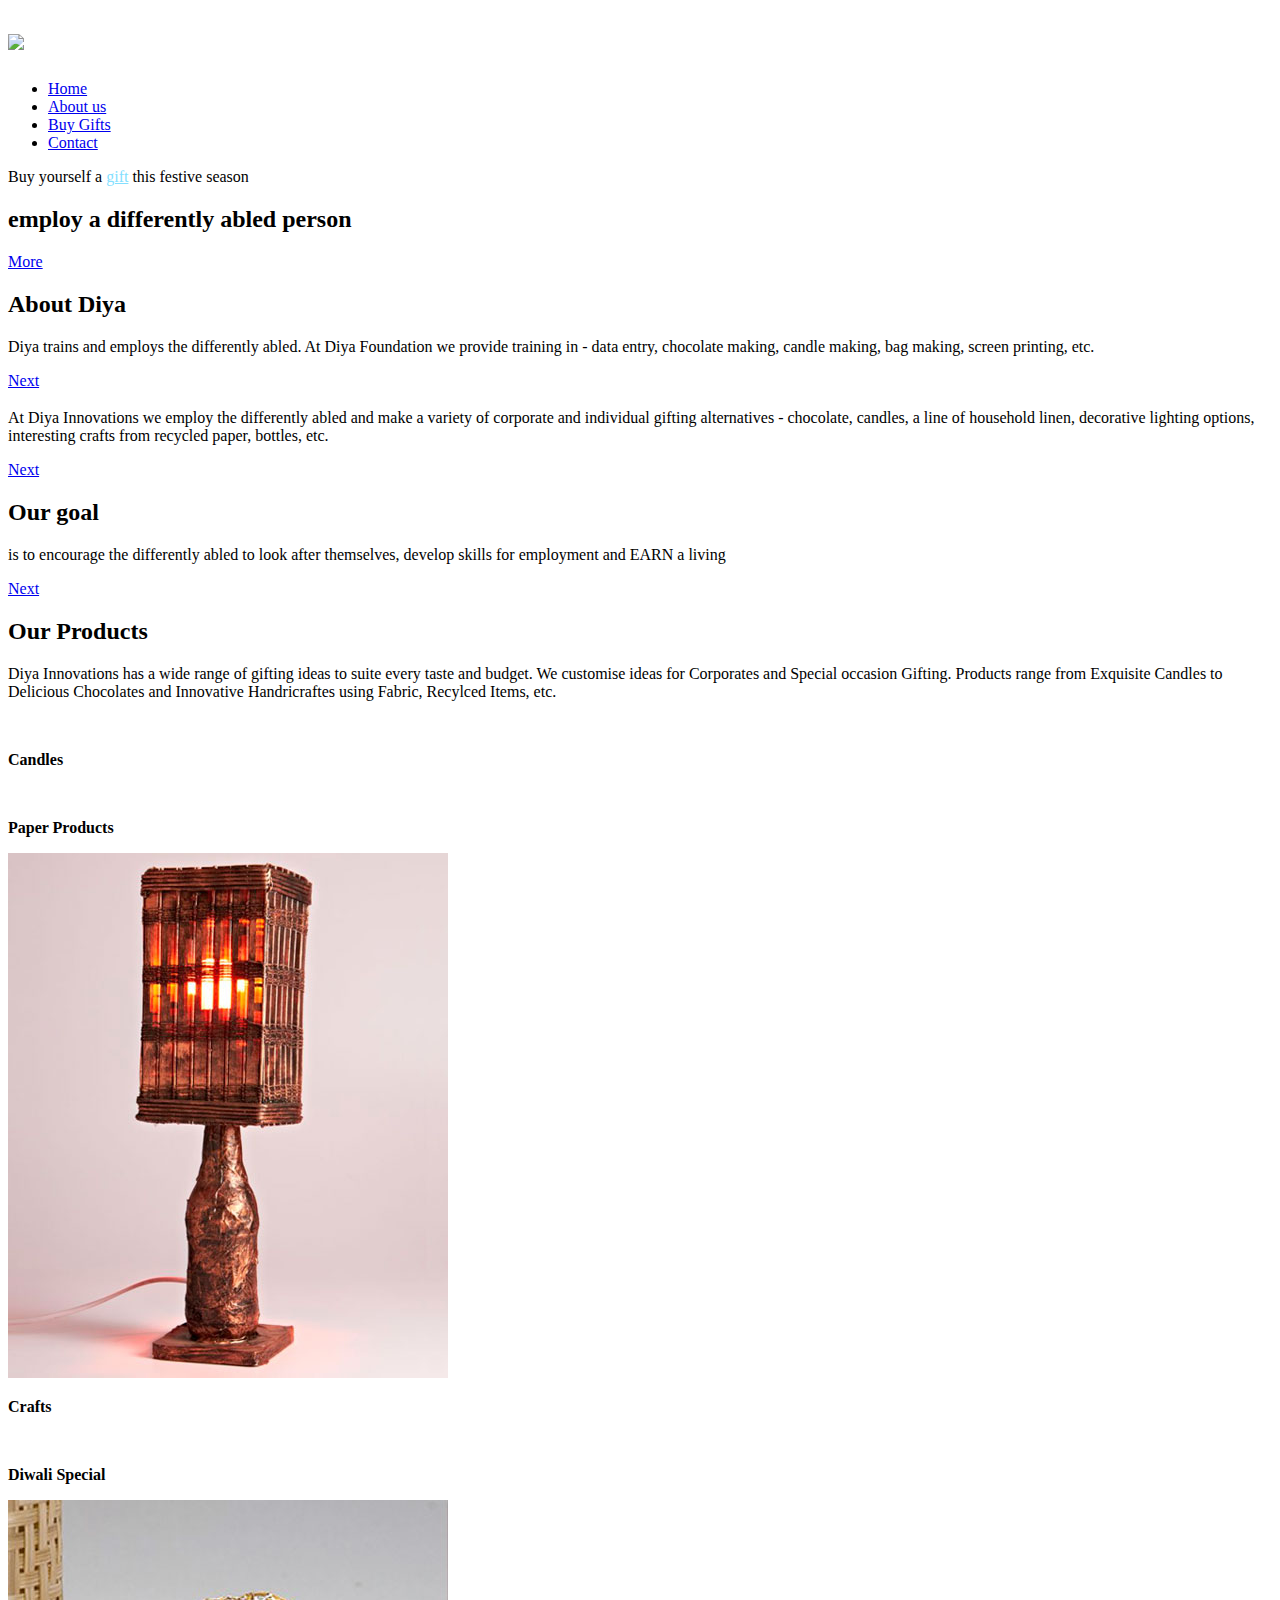
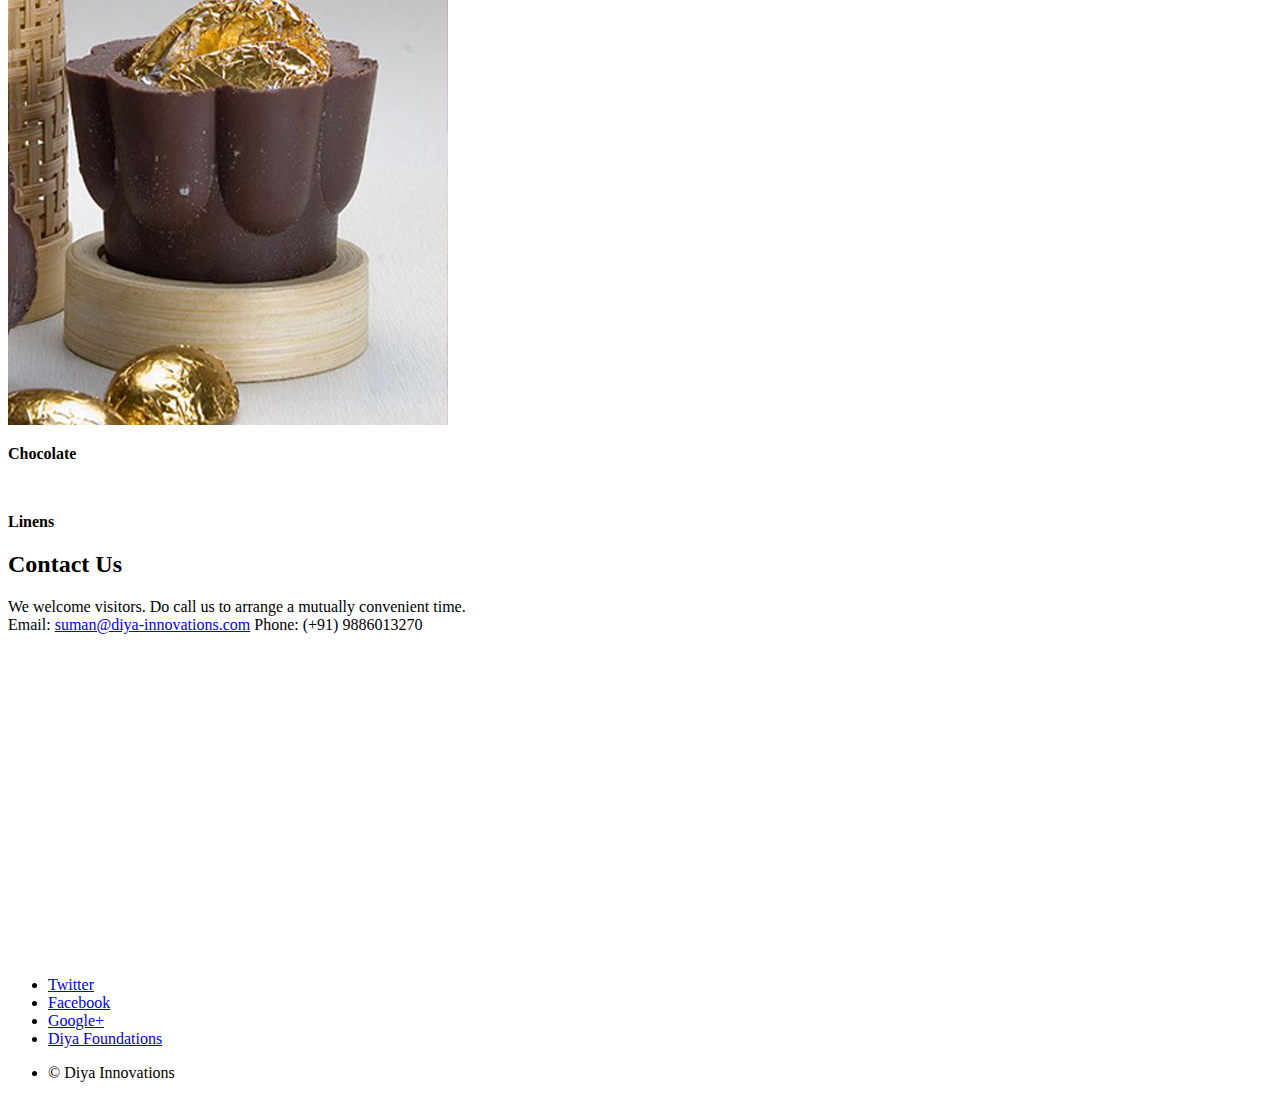
==== diya/index.html @ e0c96fad "diya innovations" ====
<!DOCTYPE HTML>
<!--
  Big Picture by HTML5 UP
  html5up.net | @n33co
  Free for personal and commercial use under the CCA 3.0 license (html5up.net/license)
-->
<html>
  <head>
    <title>Diya Innovations</title>
    <meta http-equiv="content-type" content="text/html; charset=utf-8" />
    <meta name="description" content="" />
    <meta name="keywords" content="" />
    <!--[if lte IE 8]><script src="css/ie/html5shiv.js"></script><![endif]-->
    <script src="js/jquery.min.js"></script>
    <script src="js/jquery.poptrox.min.js"></script>
    <script src="js/jquery.scrolly.min.js"></script>
    <script src="js/jquery.scrollgress.min.js"></script>
    <script src="js/skel.min.js"></script>
    <script src="js/init.js"></script>
	<link rel="shortcut icon" href="images/favicon.png"/>
    <noscript>
      <link rel="stylesheet" href="css/style_common.css" />
      <link rel="stylesheet" href="css/style1.css" />
      <link rel="stylesheet" href="css/skel.css" />
      <link rel="stylesheet" href="css/style.css" />
      <link rel="stylesheet" href="css/urv.css" />
      <link rel="stylesheet" href="css/style-wide.css" />
      <link rel="stylesheet" href="css/style-normal.css" />
      <link rel="stylesheet" href="bootstarap/css/bootstrap.css" />
      
      
    </noscript>
    <!--[if lte IE 8]><link rel="stylesheet" href="css/ie/v8.css" /><![endif]-->
    <script src="http://maps.googleapis.com/maps/api/js?key=AIzaSyDY0kkJiTPVd2U7aTOAwhc9ySH6oHxOIYM&sensor=false">
</script>

<script>
function initialize()
{

  var myLatlng = new google.maps.LatLng(13.0280047,77.63997110000003);
  
  var mapProp = {
    center: myLatlng,
    zoom:14,
    mapTypeId:google.maps.MapTypeId.ROADMAP
  };
  var map=new google.maps.Map(document.getElementById("googleMap")
    ,mapProp);
  var marker = new google.maps.Marker({
    position: myLatlng,
    title:"Diya Innovations"
  });

  // To add the marker to the map, call setMap();
  marker.setMap(map);
}

google.maps.event.addDomListener(window, 'load', initialize);
</script>

  </head>
  <body>

    <!-- Header -->
      <header id="header">

        <!-- Logo -->
          <h1 id="logo"><img src="images/logo.png"></img></h1>
        
        <!-- Nav -->
          <nav id="nav">
            <ul>
              <li><a href="#intro">Home</a></li>
              <li><a href="#one">About us</a></li>
              <li><a href="store.html">Buy Gifts</a></li>
              <li><a href="#contact">Contact</a></li>
            </ul>
          </nav>

      </header>
      
    <!-- Intro -->
      <section id="intro" class="main style1 dark fullscreen">
        <div class="content container 75%">
          <header>
          <p> Buy yourself a <a href = "store.html" style="color: rgb(132, 223, 255);">gift</a> this festive season </p>
            <h2>employ a differently abled person</h2>
            <!-- <h2>help someone EARN their living</h2> -->
          </header>
          
          <footer>
            <a href="#one" class="button style2 down">More</a>
          </footer>
        </div>
      </section>
    
    <!-- One -->
      <section id="one" class="main style2 right dark fullscreen">
        <div class="content box style2">
          <header>
            <h2>About Diya</h2>
          </header>
          <p>Diya trains and employs the differently abled. At Diya Foundation we provide training in - data entry, chocolate making, candle making, bag making, screen printing,  etc. </p>
        </div>
        <a href="#two" class="button style2 down anchored">Next</a>
      </section>
    
    <!-- Two -->
      <section id="two" class="main style2 left dark fullscreen">
        <div class="content box style2">
          <header>
            <h2></h2>
          </header>
          <p>At Diya Innovations we employ the differently abled and make a variety of corporate and individual gifting alternatives - chocolate,  candles, a line of household linen, decorative lighting options,  interesting crafts from recycled paper, bottles, etc.</p>
        </div>
        <a href="#three" class="button style2 down anchored">Next</a>
      </section>

      <section id="three" class="main style2 left dark fullscreen">
        <div class="content box style2">
          <header>
            <h2>Our goal</h2>
          </header>
          <p>is to encourage the differently abled to look after themselves, develop skills for employment and EARN a living</p>
        </div>
        <a href="#work" class="button style2 down anchored">Next</a>
      </section>
      
    <!-- Work -->
      <section id="work" class="main style3 primary">
        <div class="content container">
          <header>
            <h2>Our Products</h2>
            <p>Diya Innovations has a wide range of gifting ideas to suite every taste and budget. We customise ideas for Corporates and Special occasion Gifting. Products range from Exquisite Candles to Delicious Chocolates and Innovative Handricraftes using Fabric, Recylced Items, etc.</p>
          </header>
          
          <!-- Lightbox Gallery  -->
            <div class="container 75% gallery">
              <div class="row 0% images">
                <div class="6u"><a href="images/fulls/01.jpg" class="image fit from-left"><img src="images/thumbs/01.jpg" title="Chip Candle - clr 1" alt="" /></a><p><b>Candles</b></p></div>
                <div class="6u"><a href="images/fulls/02.jpg" class="image fit from-right"><img src="images/thumbs/02.jpg" title="Cloth Bin" alt="" /></a><p><b>Paper Products</b></p></div>
              </div>
              <div class="row 0% images">
                <div class="6u"><a href="images/fulls/03.jpg" class="image fit from-left"><img src="images/thumbs/03.jpg" title="Lamp" alt="" /></a><p><b>Crafts</b></p></div>
                <div class="6u"><a href="images/fulls/04.jpg" class="image fit from-right"><img src="images/thumbs/04.jpg" title="Heart" alt="" /></a><p><b>Diwali Special</b></p></div>
              </div>
              <div class="row 0% images">
                <div class="6u"><a href="images/fulls/05.jpg" class="image fit from-left"><img src="images/thumbs/05.jpg" title="Chocolate " alt="" /></a><p><b>Chocolate</b></p></div>
                <div class="6u"><a href="images/fulls/06.jpg" class="image fit from-right"><img src="images/thumbs/06.jpg" title="Potli Bag - clr 2" alt="" /></a><p><b>Linens</b></p></div>
              </div>
            </div>

        </div>
      </section>
      
    <!-- Contact -->
      <section id="contact" class="main style3 secondary">
        <div class="content container">
          <header>
            <h2>Contact Us</h2>
            <p> We welcome visitors. Do call us to arrange a mutually convenient time. <br/>
            Email: <a href="mailto:suman@diya-innovations.com" title="Suman John">suman@diya-innovations.com</a> Phone: (+91) 9886013270
            </p>

          </header>
          <div class="box container 75%" style="padding: 5px;">
            <div id="googleMap" style="height:300px"></div>
          </div>
          <!-- <div class="box container 75%">-->
            
            

          <!-- Contact Form --><!--
              <form method="post" action="#">
                <div class="row 50%">
                  <div class="6u"><input type="text" name="name" placeholder="Name" /></div>
                  <div class="6u"><input type="email" name="email" placeholder="Email" /></div>
                </div>
                <div class="row 50%">
                  <div class="12u"><textarea name="message" placeholder="Message" rows="6"></textarea></div>
                </div>
                <div class="row">
                  <div class="12u">
                    <ul class="actions">
                      <li><input type="submit" value="Send Message" /></li>
                    </ul>
                  </div>
                </div>
              </form>             
            
          </div> -->
        </div>
      </section>
      
    <!-- Footer -->
      <footer id="footer">

        <!-- Icons -->
          <ul class="actions">
            <li><a href="#" class="icon fa-twitter"><span class="label">Twitter</span></a></li>
            <li><a href="https://www.facebook.com/pages/DIYA-Foundation/157960077861" class="icon fa-facebook"><span class="label">Facebook</span></a></li>
            <li><a href="#" class="icon fa-google-plus"><span class="label">Google+</span></a></li>
            <li><a href="http://www.diyafoundation-india.org/" title="Diya Foundation">Diya Foundations</a></li>
          </ul>

        <!-- Menu -->
          <ul class="menu">
            <li>&copy; Diya Innovations</li>
          </ul>
      
      </footer>

  </body>
</html>
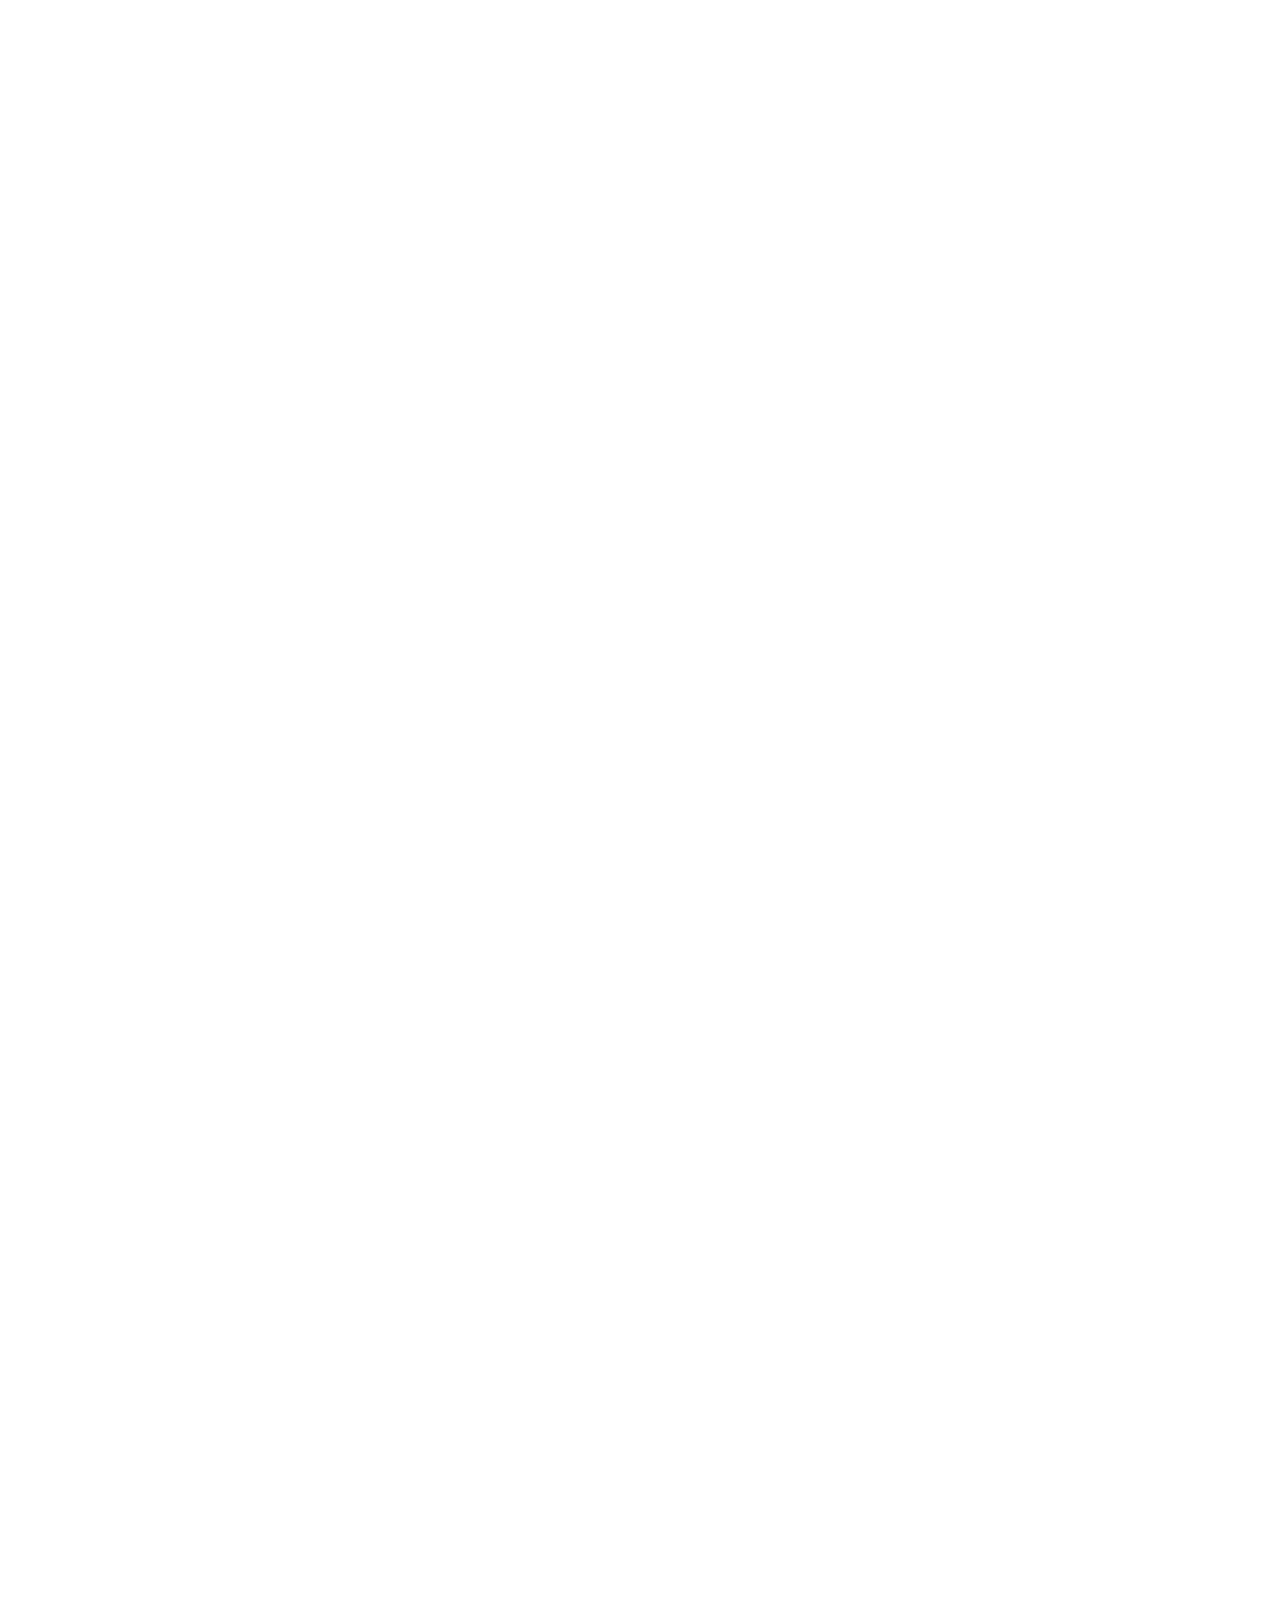
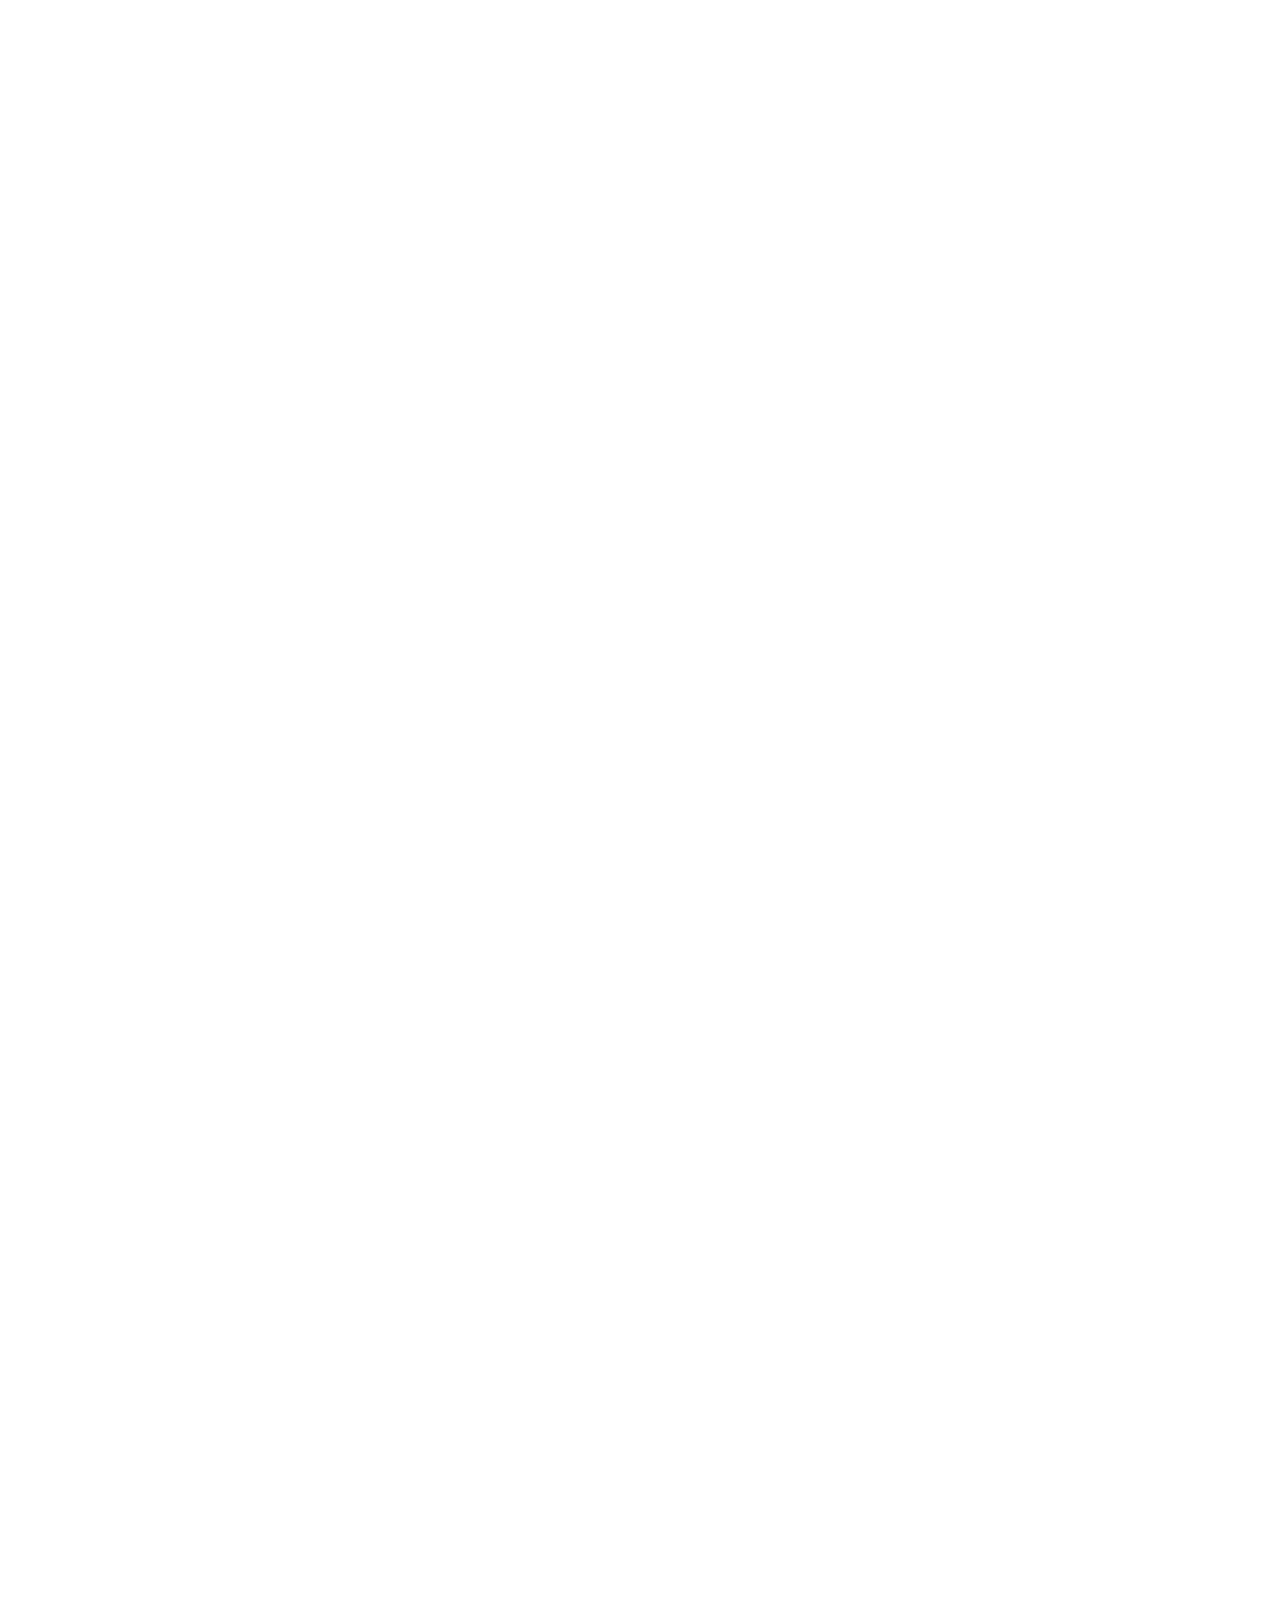
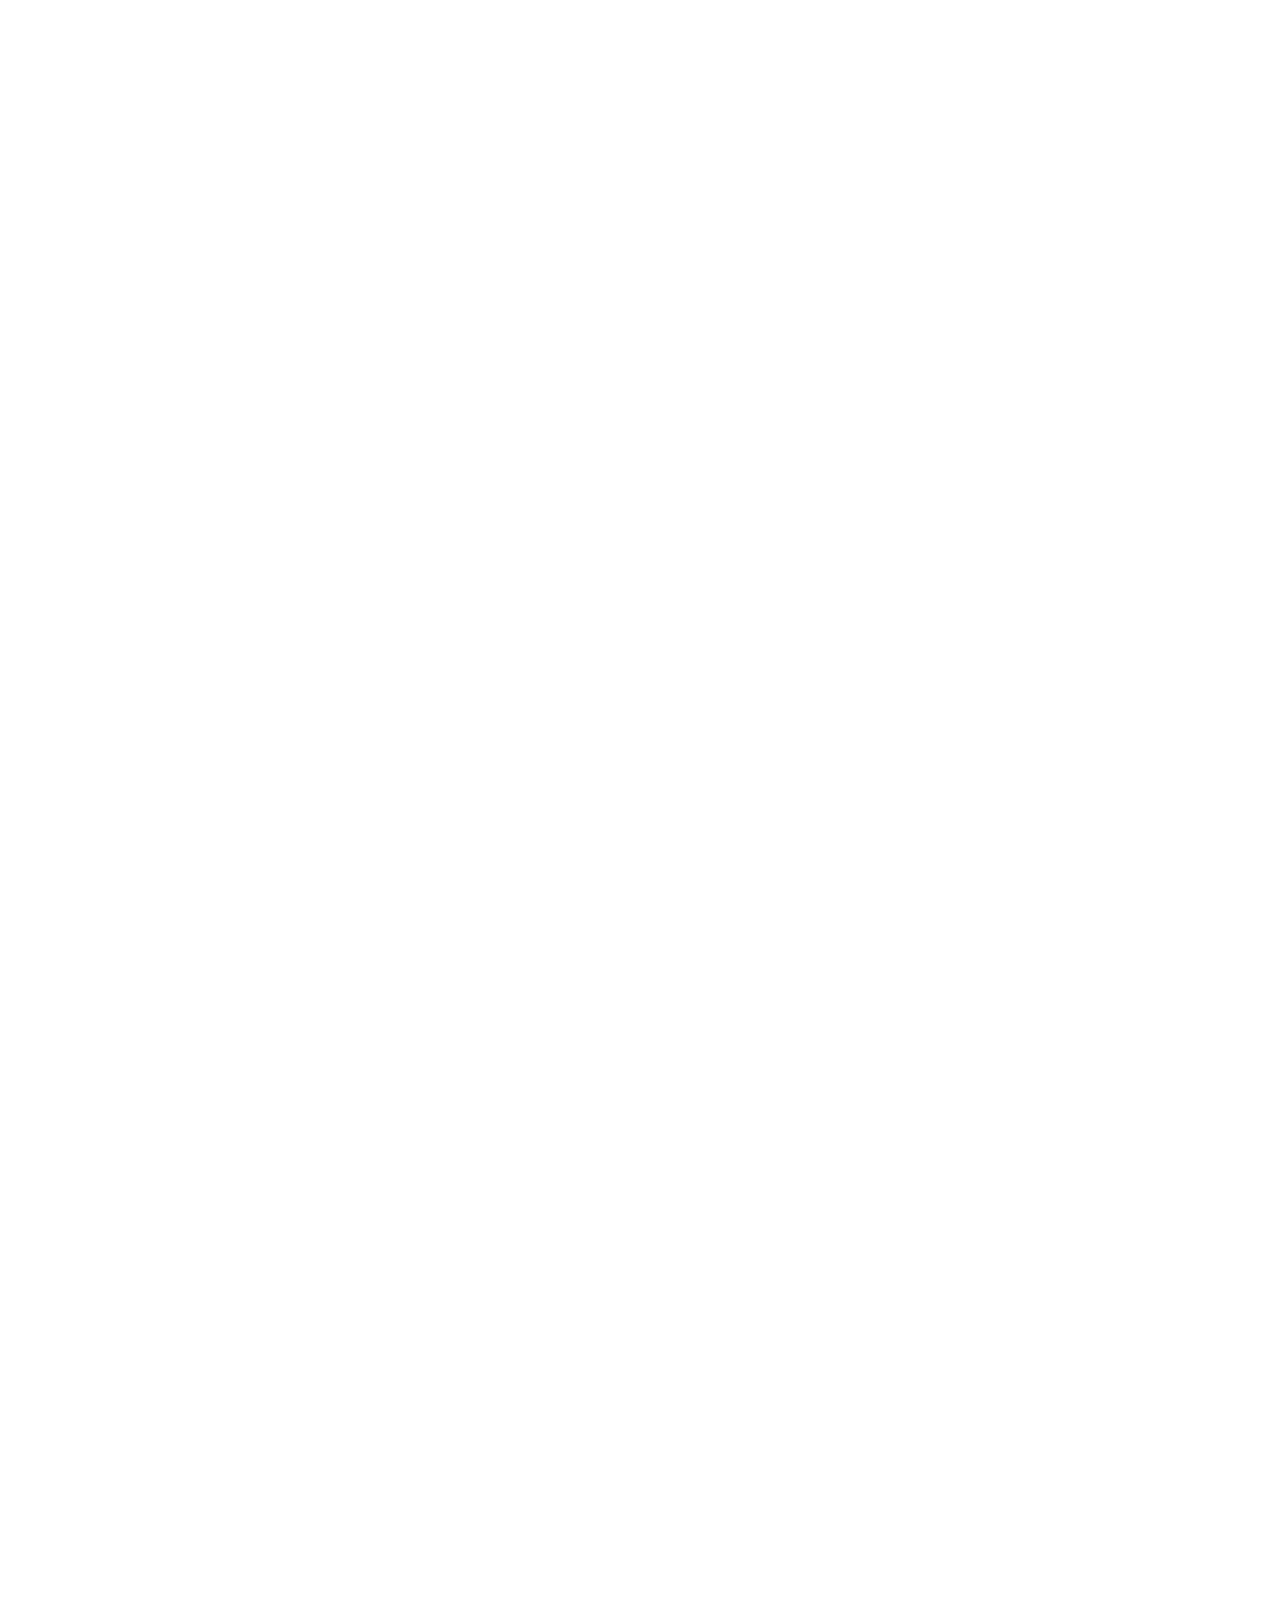
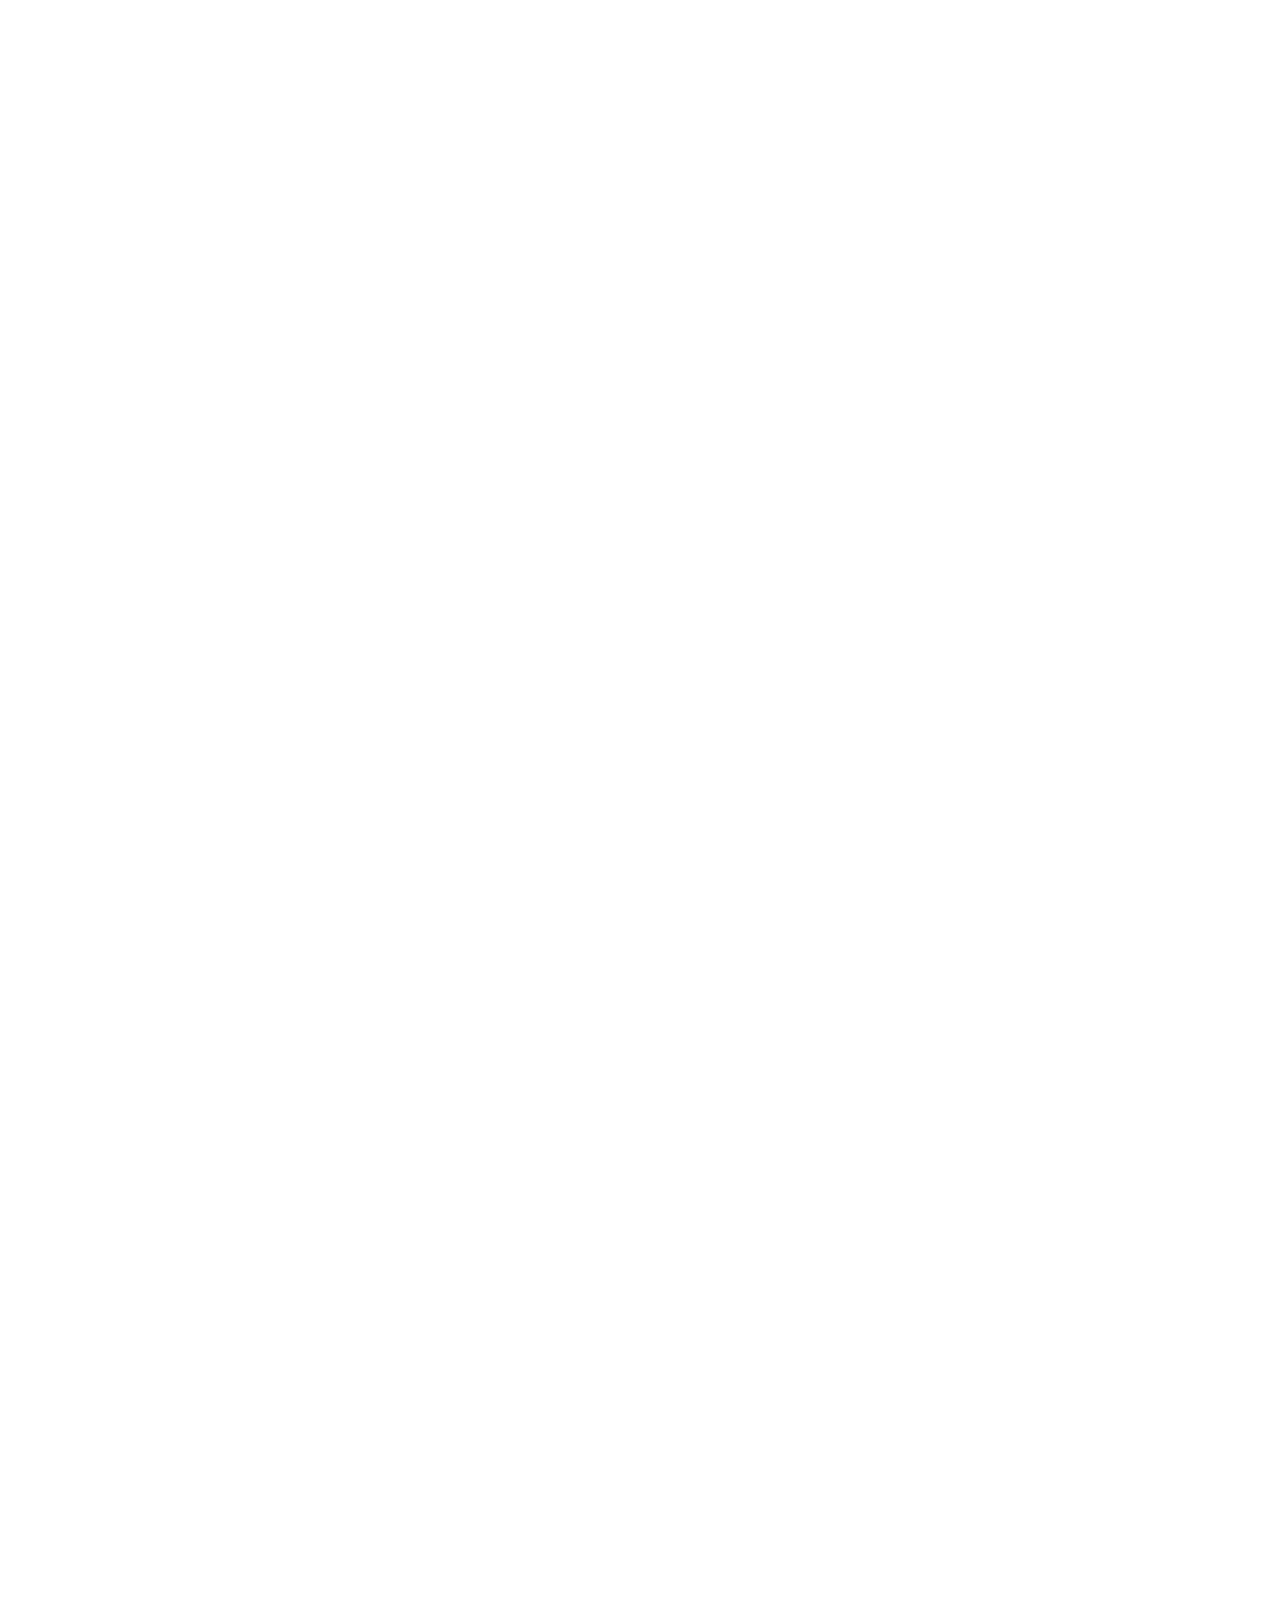
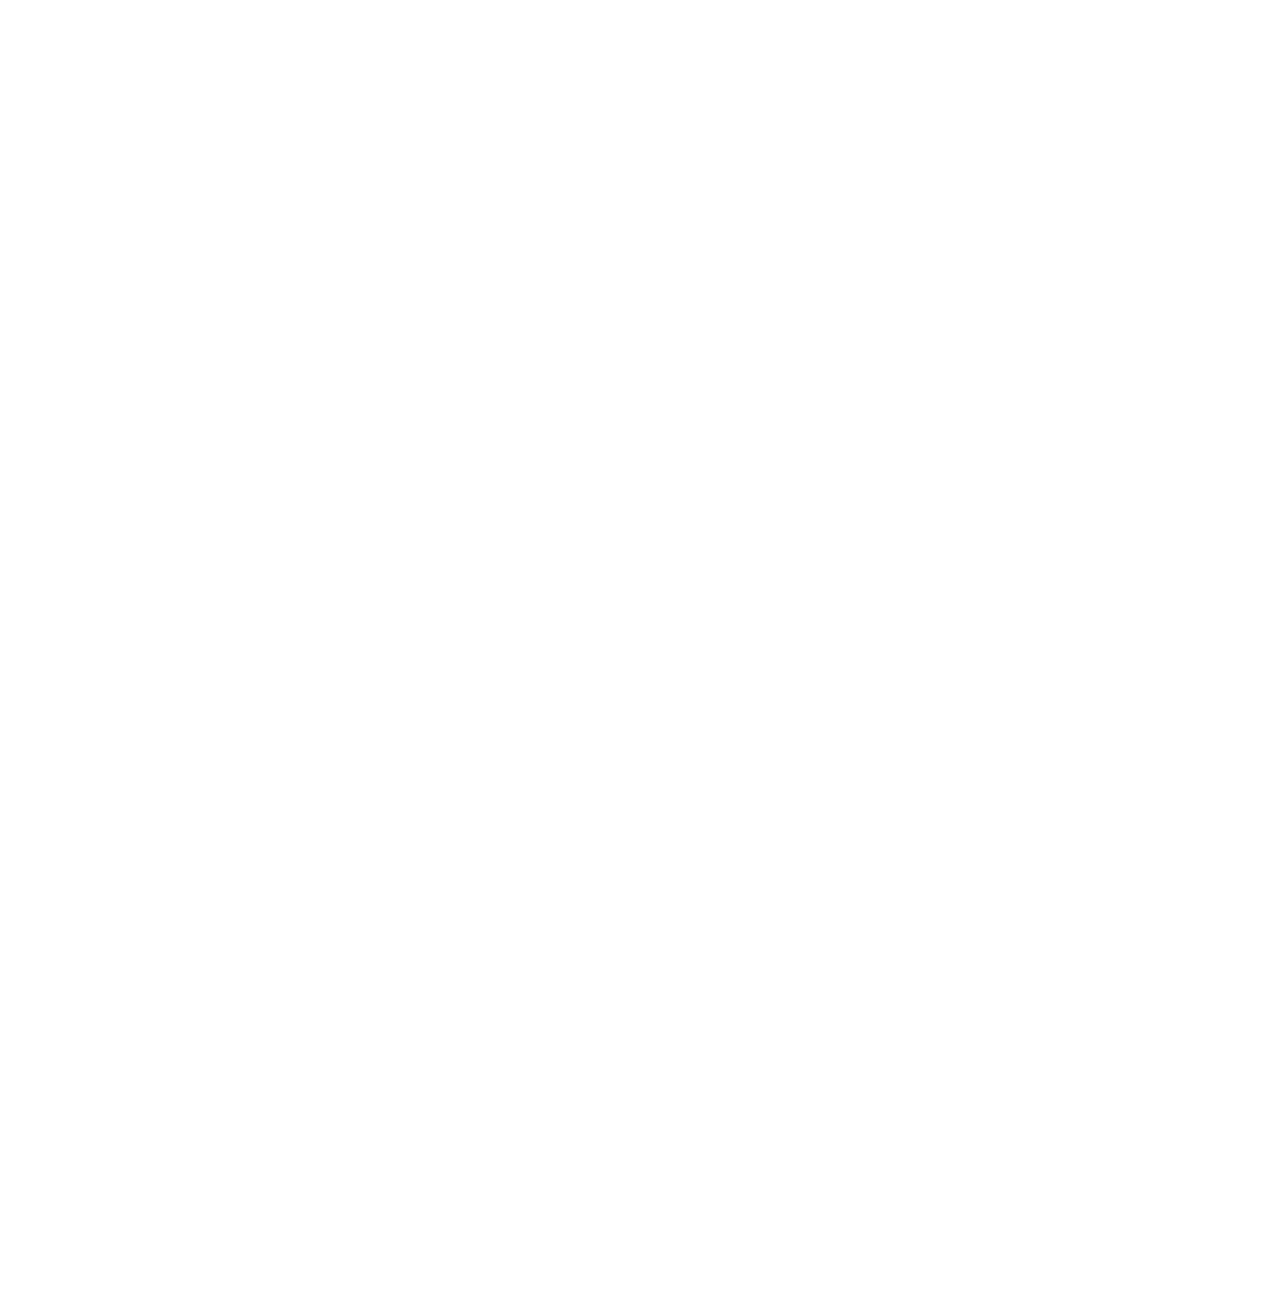
==== commit 80c9de39: "Diya Final Commit" ====
--- a/diya/index.html
+++ b/diya/index.html
@@ -17,7 +17,6 @@
     <script src="js/jquery.scrollgress.min.js"></script>
     <script src="js/skel.min.js"></script>
     <script src="js/init.js"></script>
-	<link rel="shortcut icon" href="images/favicon.png"/>
     <noscript>
       <link rel="stylesheet" href="css/style_common.css" />
       <link rel="stylesheet" href="css/style1.css" />
@@ -73,6 +72,7 @@
             <ul>
               <li><a href="#intro">Home</a></li>
               <li><a href="#one">About us</a></li>
+              <li><a href="#stories">Stories</a></li>
               <li><a href="store.html">Buy Gifts</a></li>
               <li><a href="#contact">Contact</a></li>
             </ul>
@@ -127,6 +127,29 @@
         <a href="#work" class="button style2 down anchored">Next</a>
       </section>
       
+
+      <!-- Stories -->
+      <section id="stories" class="main style3 primary">
+        <div class="content container">
+          <header>
+            <h2>Stories </h2>
+            <div class = "story">
+              <div style="float:left"> <img src = "images/four.jpg"></div>
+                <div class = "storyDescRight">
+                  <p><strong>Ganesh</strong> and <strong>Abhilash</strong> are the perfect example of teamwork. Their task is to make paper bowls and lanterns and they work in harmony, helping each other and checking each other’s work. This is how their task progresses: First, they cut paper and apply gum, then stick paper on or around a mould. This is then released from the mould after the required thickness is achieved and allowed to dry. Finally, they clean the workspace with the satisfaction of having met their target for the day. These might look like simple tasks, but for our youngsters who face intellectual and physical challenges, mastering these steps are rather herculean. With encouragement from the Diya staff, they now complete their tasks with minimal supervision. Moreover, they have taken a new trainee Moses, under their wings and are mentoring him. It’s beautiful to watch the spirit of teamwork being passed on</p>
+              </div>
+            </div>
+
+            <div class = "story">
+                <div class = "storyDescLeft">
+                  <p><strong>Divya’s</strong> greatest strength is her ability to recognise numbers and letters of the alphabet. She joined Diya Foundation in 2011 and was enrolled for training in data-entry. She is now an efficient worker whose eyes are fixed on the computer screen, fingers moving deftly across the keyboard and her hand occasionally clutching the mouse to make adjustments. Divya meets her daily target of typing the number of pages assigned to her and strives to improve her skill. Her focus now is to increase her speed and achieve higher accuracy. Divya’s confidence soars with each page of success and progress.</p>
+              </div>
+              <div style="float:right"> <img src = "images/five.jpg"></div>
+            </div>
+          </header>
+        </div>
+      </section>
+
     <!-- Work -->
       <section id="work" class="main style3 primary">
         <div class="content container">
--- a/diya/css/style_common.css
+++ b/diya/css/style_common.css
@@ -0,0 +1,62 @@
+.view {
+   width: 300px;
+   height: 200px;
+   margin: 10px;
+   float: left;
+   border: 10px solid #fff;
+   overflow: hidden;
+   position: relative;
+   text-align: center;
+   -webkit-box-shadow: 1px 1px 2px #e6e6e6;
+   -moz-box-shadow: 1px 1px 2px #e6e6e6;
+   box-shadow: 1px 1px 2px #e6e6e6;
+   cursor: default;
+   background: #fff url(../images/bgimg.jpg) no-repeat center center;
+}
+.view .mask,.view .content {
+   width: 300px;
+   height: 200px;
+   position: absolute;
+   overflow: hidden;
+   top: 0;
+   left: 0;
+}
+.view img {
+   display: block;
+   position: relative;
+}
+.view h2 {
+   text-transform: uppercase;
+   color: #fff;
+   text-align: center;
+   position: relative;
+   font-size: 17px;
+   padding: 10px;
+   background: rgba(0, 0, 0, 0.8);
+   margin: 20px 0 0 0;
+}
+.view p {
+   font-family: Georgia, serif;
+   font-style: italic;
+   font-size: 12px;
+   position: relative;
+   color: #fff;
+   padding: 10px 20px 20px;
+   text-align: center;
+}
+.view a.info {
+   display: inline-block;
+   text-decoration: none;
+   padding: 7px 14px;
+   background: #000;
+   color: #fff;
+   text-transform: uppercase;
+   -webkit-box-shadow: 0 0 1px #000;
+   -moz-box-shadow: 0 0 1px #000;
+   box-shadow: 0 0 1px #000;
+}
+.view a.info: hover {
+   -webkit-box-shadow: 0 0 5px #000;
+   -moz-box-shadow: 0 0 5px #000;
+   box-shadow: 0 0 5px #000;
+}--- a/diya/css/style1.css
+++ b/diya/css/style1.css
@@ -0,0 +1,97 @@
+.view-first img {
+   -webkit-transition: all 0.2s linear;
+   -moz-transition: all 0.2s linear;
+   -o-transition: all 0.2s linear;
+   -ms-transition: all 0.2s linear;
+   transition: all 0.2s linear;
+}
+.view-first .mask {
+   -ms-filter: "progid: DXImageTransform.Microsoft.Alpha(Opacity=0)";
+   filter: alpha(opacity=0);
+   opacity: 0;
+   background-color: rgba(219,127,8, 0.7);
+   -webkit-transition: all 0.4s ease-in-out;
+   -moz-transition: all 0.4s ease-in-out;
+   -o-transition: all 0.4s ease-in-out;
+   -ms-transition: all 0.4s ease-in-out;
+   transition: all 0.4s ease-in-out;
+}
+.view-first h2 {
+   -webkit-transform: translateY(-100px);
+   -moz-transform: translateY(-100px);
+   -o-transform: translateY(-100px);
+   -ms-transform: translateY(-100px);
+   transform: translateY(-100px);
+   -ms-filter: "progid: DXImageTransform.Microsoft.Alpha(Opacity=0)";
+   filter: alpha(opacity=0);
+   opacity: 0;
+   -webkit-transition: all 0.2s ease-in-out;
+   -moz-transition: all 0.2s ease-in-out;
+   -o-transition: all 0.2s ease-in-out;
+   -ms-transition: all 0.2s ease-in-out;
+   transition: all 0.2s ease-in-out;
+}
+.view-first p {
+   -webkit-transform: translateY(100px);
+   -moz-transform: translateY(100px);
+   -o-transform: translateY(100px);
+   -ms-transform: translateY(100px);
+   transform: translateY(100px);
+   -ms-filter: "progid: DXImageTransform.Microsoft.Alpha(Opacity=0)";
+   filter: alpha(opacity=0);
+   opacity: 0;
+   -webkit-transition: all 0.2s linear;
+   -moz-transition: all 0.2s linear;
+   -o-transition: all 0.2s linear;
+   -ms-transition: all 0.2s linear;
+   transition: all 0.2s linear;
+}
+.view-first:hover img {
+   -webkit-transform: scale(1.1,1.1);
+   -moz-transform: scale(1.1,1.1);
+   -o-transform: scale(1.1,1.1);
+   -ms-transform: scale(1.1,1.1);
+   transform: scale(1.1,1.1);
+}
+.view-first a.info {
+   -ms-filter: "progid: DXImageTransform.Microsoft.Alpha(Opacity=0)";
+   filter: alpha(opacity=0);
+   opacity: 0;
+   -webkit-transition: all 0.2s ease-in-out;
+   -moz-transition: all 0.2s ease-in-out;
+   -o-transition: all 0.2s ease-in-out;
+   -ms-transition: all 0.2s ease-in-out;
+   transition: all 0.2s ease-in-out;
+}
+.view-first:hover .mask {
+   -ms-filter: "progid: DXImageTransform.Microsoft.Alpha(Opacity=100)";
+   filter: alpha(opacity=100);
+   opacity: 1;
+}
+.view-first:hover h2,
+.view-first:hover p,
+.view-first:hover a.info {
+   -ms-filter: "progid: DXImageTransform.Microsoft.Alpha(Opacity=100)";
+   filter: alpha(opacity=100);
+   opacity: 1;
+   -webkit-transform: translateY(0px);
+   -moz-transform: translateY(0px);
+   -o-transform: translateY(0px);
+   -ms-transform: translateY(0px);
+   transform: translateY(0px);
+}
+.view-first:hover p {
+   -webkit-transition-delay: 0.1s;
+   -moz-transition-delay: 0.1s;
+   -o-transition-delay: 0.1s;
+   -ms-transition-delay: 0.1s;
+   transition-delay: 0.1s;
+}
+.view-first:hover a.info {
+   -webkit-transition-delay: 0.2s;
+   -moz-transition-delay: 0.2s;
+   -o-transition-delay: 0.2s;
+   -ms-transition-delay: 0.2s;
+   transition-delay: 0.2s;
+}
+				--- a/diya/css/skel.css
+++ b/diya/css/skel.css
@@ -0,0 +1,254 @@
+/* Resets (http://meyerweb.com/eric/tools/css/reset/ | v2.0 | 20110126 | License: none (public domain)) */
+
+	html,body,div,span,applet,object,iframe,h1,h2,h3,h4,h5,h6,p,blockquote,pre,a,abbr,acronym,address,big,cite,code,del,dfn,em,img,ins,kbd,q,s,samp,small,strike,strong,sub,sup,tt,var,b,u,i,center,dl,dt,dd,ol,ul,li,fieldset,form,label,legend,table,caption,tbody,tfoot,thead,tr,th,td,article,aside,canvas,details,embed,figure,figcaption,footer,header,hgroup,menu,nav,output,ruby,section,summary,time,mark,audio,video{margin:0;padding:0;border:0;font-size:100%;font:inherit;vertical-align:baseline;}article,aside,details,figcaption,figure,footer,header,hgroup,menu,nav,section{display:block;}body{line-height:1;}ol,ul{list-style:none;}blockquote,q{quotes:none;}blockquote:before,blockquote:after,q:before,q:after{content:'';content:none;}table{border-collapse:collapse;border-spacing:0;}body{-webkit-text-size-adjust:none}
+
+/* Box Model */
+
+	*, *:before, *:after {
+		-moz-box-sizing: border-box;
+		-webkit-box-sizing: border-box;
+		box-sizing: border-box;
+	}
+
+/* Container */
+
+	body {
+		/* min-width: (containers) */
+		min-width: 1200px;
+	}
+
+	.container {
+		margin-left: auto;
+		margin-right: auto;
+		
+		/* width: (containers) */
+		width: 1200px;
+	}
+
+	/* Modifiers */
+
+		/* 125% */
+			.container.\31 25\25 {
+				width: 100%;
+				
+				/* max-width: (containers * 1.25) */
+				max-width: 1500px;
+
+				/* min-width: (containers) */
+				min-width: 1200px;
+			}
+
+		/* 75% */
+			.container.\37 5\25 {
+				
+				/* width: (containers * 0.75) */
+				width: 900px;
+
+			}
+
+		/* 50% */
+			.container.\35 0\25 {
+				
+				/* width: (containers * 0.50) */
+				width: 600px;
+
+			}
+
+		/* 25% */
+			.container.\32 5\25 {
+				
+				/* width: (containers * 0.25) */
+				width: 300px;
+
+			}
+
+/* Grid */
+
+	.row {
+		border-bottom: solid 1px transparent;
+	}
+	
+	.row > * {
+		float: left;
+	}
+	
+	.row:after, .row:before {
+		content: '';
+		display: block;
+		clear: both;
+		height: 0;
+	}
+	
+	.row.uniform > * > :first-child {
+		margin-top: 0;
+	}
+	
+	.row.uniform > * > :last-child {
+		margin-bottom: 0;
+	}
+
+	/* Gutters */
+
+		/* Normal */
+		
+			.row > * {
+				/* padding: (gutters.horizontal) 0 0 (gutters.vertical) */
+				padding: 40px 0 0 40px;
+			}
+
+			.row {
+				/* margin: -(gutters.horizontal) 0 0 -(gutters.vertical) */
+				margin: -40px 0 0 -40px;
+			}
+			
+			.row.uniform > * {
+				/* padding: (gutters.vertical) 0 0 (gutters.vertical) */
+				padding: 40px 0 0 40px;
+			}
+
+			.row.uniform {
+				/* margin: -(gutters.vertical) 0 0 -(gutters.vertical) */
+				margin: -40px 0 0 -40px;
+			}
+			
+		/* 200% */
+		
+			.row.\32 00\25 > * {
+				/* padding: (gutters.horizontal) 0 0 (gutters.vertical) */
+				padding: 80px 0 0 80px;
+			}
+
+			.row.\32 00\25 {
+				/* margin: -(gutters.horizontal) 0 0 -(gutters.vertical) */
+				margin: -80px 0 0 -80px;
+			}
+
+			.row.uniform.\32 00\25 > * {
+				/* padding: (gutters.vertical) 0 0 (gutters.vertical) */
+				padding: 80px 0 0 80px;
+			}
+
+			.row.uniform.\32 00\25 {
+				/* margin: -(gutters.vertical) 0 0 -(gutters.vertical) */
+				margin: -80px 0 0 -80px;
+			}
+
+		/* 150% */
+		
+			.row.\31 50\25 > * {
+				/* padding: (gutters.horizontal) 0 0 (gutters.vertical) */
+				padding: 60px 0 0 60px;
+			}
+
+			.row.\31 50\25 {
+				/* margin: -(gutters.horizontal) 0 0 -(gutters.vertical) */
+				margin: -60px 0 0 -60px;
+			}
+
+			.row.uniform.\31 50\25 > * {
+				/* padding: (gutters.vertical) 0 0 (gutters.vertical) */
+				padding: 60px 0 0 60px;
+			}
+
+			.row.uniform.\31 50\25 {
+				/* margin: -(gutters.vertical) 0 0 -(gutters.vertical) */
+				margin: -60px 0 0 -60px;
+			}
+
+		/* 50% */
+		
+			.row.\35 0\25 > * {
+				/* padding: (gutters.horizontal) 0 0 (gutters.vertical) */
+				padding: 20px 0 0 20px;
+			}
+
+			.row.\35 0\25 {
+				/* margin: -(gutters.horizontal) 0 0 -(gutters.vertical) */
+				margin: -20px 0 0 -20px;
+			}
+
+			.row.uniform.\35 0\25 > * {
+				/* padding: (gutters.vertical) 0 0 (gutters.vertical) */
+				padding: 20px 0 0 20px;
+			}
+
+			.row.uniform.\35 0\25 {
+				/* margin: -(gutters.vertical) 0 0 -(gutters.vertical) */
+				margin: -20px 0 0 -20px;
+			}
+
+		/* 25% */
+		
+			.row.\32 5\25 > * {
+				/* padding: (gutters.horizontal) 0 0 (gutters.vertical) */
+				padding: 10px 0 0 10px;
+			}
+
+			.row.\32 5\25 {
+				/* margin: -(gutters.horizontal) 0 0 -(gutters.vertical) */
+				margin: -10px 0 0 -10px;
+			}
+
+			.row.uniform.\32 5\25 > * {
+				/* padding: (gutters.vertical) 0 0 (gutters.vertical) */
+				padding: 10px 0 0 10px;
+			}
+
+			.row.uniform.\32 5\25 {
+				/* margin: -(gutters.vertical) 0 0 -(gutters.vertical) */
+				margin: -10px 0 0 -10px;
+			}
+
+		/* 0% */
+		
+			.row.\30 \25 > * {
+				/* padding: (gutters.horizontal) 0 0 (gutters.vertical) */
+				padding: 0;
+			}
+
+			.row.\30 \25 {
+				/* margin: -(gutters.horizontal) 0 0 -(gutters.vertical) */
+				margin: 0;
+			}
+
+	/* Cells */
+
+		.\31 2u, .\31 2u\24, .\31 2u\28 1\29, .\31 2u\24\28 1\29 { width: 100%; clear: none; }
+		.\31 1u, .\31 1u\24, .\31 1u\28 1\29, .\31 1u\24\28 1\29 { width: 91.6666666667%; clear: none; }
+		.\31 0u, .\31 0u\24, .\31 0u\28 1\29, .\31 0u\24\28 1\29 { width: 83.3333333333%; clear: none; }
+		.\39 u, .\39 u\24, .\39 u\28 1\29, .\39 u\24\28 1\29 { width: 75%; clear: none; }
+		.\38 u, .\38 u\24, .\38 u\28 1\29, .\38 u\24\28 1\29 { width: 66.6666666667%; clear: none; }
+		.\37 u, .\37 u\24, .\37 u\28 1\29, .\37 u\24\28 1\29 { width: 58.3333333333%; clear: none; }
+		.\36 u, .\36 u\24, .\36 u\28 1\29, .\36 u\24\28 1\29 { width: 50%; clear: none; }
+		.\35 u, .\35 u\24, .\35 u\28 1\29, .\35 u\24\28 1\29 { width: 41.6666666667%; clear: none; }
+		.\34 u, .\34 u\24, .\34 u\28 1\29, .\34 u\24\28 1\29 { width: 33.3333333333%; clear: none; }
+		.\33 u, .\33 u\24, .\33 u\28 1\29, .\33 u\24\28 1\29 { width: 25%; clear: none; }
+		.\32 u, .\32 u\24, .\32 u\28 1\29, .\32 u\24\28 1\29 { width: 16.6666666667%; clear: none; }
+		.\31 u, .\31 u\24, .\31 u\28 1\29, .\31 u\24\28 1\29 { width: 8.3333333333%; clear: none; }
+
+		.\31 2u\24 + *, .\31 2u\24\28 1\29 + *,
+		.\31 1u\24 + *, .\31 1u\24\28 1\29 + *,
+		.\31 0u\24 + *, .\31 0u\24\28 1\29 + *,
+		.\39 u\24 + *, .\39 u\24\28 1\29 + *,
+		.\38 u\24 + *, .\38 u\24\28 1\29 + *,
+		.\37 u\24 + *, .\37 u\24\28 1\29 + *,
+		.\36 u\24 + *, .\36 u\24\28 1\29 + *,
+		.\35 u\24 + *, .\35 u\24\28 1\29 + *,
+		.\34 u\24 + *, .\34 u\24\28 1\29 + *,
+		.\33 u\24 + *, .\33 u\24\28 1\29 + *,
+		.\32 u\24 + *, .\32 u\24\28 1\29 + *,
+		.\31 u\24  + *,  .\31 u\24\28 1\29 + * {
+			clear: left;
+		}
+			
+		.\-11u { margin-left: 91.6666666667% }
+		.\-10u { margin-left: 83.3333333333% }
+		.\-9u { margin-left: 75% }
+		.\-8u { margin-left: 66.6666666667% }
+		.\-7u { margin-left: 58.3333333333% }
+		.\-6u { margin-left: 50% }
+		.\-5u { margin-left: 41.6666666667% }
+		.\-4u { margin-left: 33.3333333333% }
+		.\-3u { margin-left: 25% }
+		.\-2u { margin-left: 16.6666666667% }
+		.\-1u { margin-left: 8.3333333333% }--- a/diya/css/style.css
+++ b/diya/css/style.css
@@ -0,0 +1,1090 @@
+@charset 'UTF-8';
+@import url('http://fonts.googleapis.com/css?family=Source+Sans+Pro:300,900');
+@import url('font-awesome.min.css');
+
+/*
+	Big Picture by HTML5 UP
+	html5up.net | @n33co
+	Free for personal and commercial use under the CCA 3.0 license (html5up.net/license)
+*/
+
+.storyDescRight {
+	margin: 20px;
+width: 70%;
+float: right;
+}
+
+.storyDescLeft {
+	margin: 20px;
+width: 70%;
+float: left;
+}
+
+.story {
+	margin-top: 50px;
+	display: inline-block;
+}
+
+
+
+/*********************************************************************************/
+/* Basic                                                                         */
+/*********************************************************************************/
+
+	body {
+		background: #fff;
+	}
+
+	body a {
+		text-decoration: none;
+	}
+
+		body.is-loading *
+		{
+			-moz-transition: none !important;
+			-webkit-transition: none !important;
+			-o-transition: none !important;
+			-ms-transition: none !important;
+			transition: none !important;
+			-moz-animation: none !important;
+			-webkit-animation: none !important;
+			-o-animation: none !important;
+			-ms-animation: none !important;
+			animation: none !important;
+		}
+
+	body,input,textarea,select {
+		font-family: 'Source Sans Pro', sans-serif;
+		font-weight: 300;
+		font-size: 18pt;
+		line-height: 1.75em;
+		color: #39454b;
+		letter-spacing: 0.5px;
+	}
+
+	h1,h2,h3,h4,h5,h6 {
+		font-weight: 900;
+		color: inherit;
+	}
+	
+		h1 a, h2 a, h3 a, h4 a, h5 a, h6 a {
+			color: inherit;
+			text-decoration: none;
+		}
+		
+	h2 {
+		font-size: 2.25em;
+		letter-spacing: -2px;
+		line-height: 1.25em;
+	}
+		
+	strong, b {
+		font-weight: 900;
+		color: inherit;
+	}
+	
+	em, i {
+		font-style: italic;
+	}
+
+	a {
+		color: #98c593;
+
+		-moz-transition: all 0.2s ease-in-out, color 0.2s ease-in-out;
+		-webkit-transition: all 0.2s ease-in-out, color 0.2s ease-in-out;
+		-o-transition: all 0.2s ease-in-out, color 0.2s ease-in-out;
+		-ms-transition: all 0.2s ease-in-out, color 0.2s ease-in-out;
+		transition: all 0.2s ease-in-out, color 0.2s ease-in-out;
+	}
+
+	sub {
+		position: relative;
+		top: 0.5em;
+		font-size: 0.8em;
+	}
+	
+	sup {
+		position: relative;
+		top: -0.5em;
+		font-size: 0.8em;
+	}
+	
+	hr {
+		border: 0;
+		border-top: solid 1px #ddd;
+	}
+	
+	blockquote {
+		border-left: solid 0.5em #ddd;
+		padding: 1em 0 1em 2em;
+		font-style: italic;
+	}
+	
+	p, ul, ol, dl, table {
+		margin-bottom: 1em;
+	}
+
+	header {
+		margin-bottom: 1em;
+	}
+	
+		header p {
+			display: block;
+			margin: 1em 0 0 0;
+			padding: 0 0 0.5em 0;
+		}
+		
+	footer {
+		margin-top: 2em;
+	}
+
+	br.clear {
+		clear: both;
+	}
+
+	/* Sections/Article */
+	
+		section,
+		article {
+			margin-bottom: 3em;
+		}
+		
+			section > :last-child,
+			article > :last-child {
+				margin-bottom: 0;
+			}
+
+			section > .content > :last-child,
+			article > .content > :last-child {
+				margin-bottom: 0;
+			}
+
+			section:last-child,
+			article:last-child {
+				margin-bottom: 0;
+			}
+
+			.row > section,
+			.row > article {
+				margin-bottom: 0;
+			}
+
+	/* Image */
+
+		.image {
+			position: relative;
+			display: inline-block;
+		}
+		
+			.image:before {
+				content: '';
+				position: absolute;
+				left: 0;
+				top: 0;
+				width: 100%;
+				height: 100%;
+				background: url('images/overlay.png');
+			}
+		
+			.image img {
+				display: block;
+				width: 100%;
+			}
+
+			.image.featured {
+				display: block;
+				width: 100%;
+				margin: 0 0 2em 0;
+			}
+			
+			.image.fit {
+				display: block;
+				width: 100%;
+			}
+			
+			.image.left {
+				float: left;
+				margin: 0 2em 2em 0;
+			}
+			
+			.image.centered {
+				display: block;
+				margin: 0 0 2em 0;
+			}
+
+				.image.centered img {
+					margin: 0 auto;
+					width: auto;
+				}
+
+	/* List */
+
+		ul {
+		}
+
+			ul.default {
+				list-style: disc;
+				padding-left: 1em;
+			}
+			
+				ul.default li {
+					padding-left: 0.5em;
+				}		
+
+			ul.icons {
+				cursor: default;
+			}	
+			
+				ul.icons li {
+					display: inline-block;
+				}
+				
+					ul.icons a {
+						display: inline-block;
+						width: 2em;
+						height: 2em;
+						line-height: 2em;
+						text-align: center;
+						border: 0;
+					}
+
+			ul.menu {
+				cursor: default;
+			}
+			
+				ul.menu li {
+					display: inline-block;
+					line-height: 1em;
+					border-left: solid 1px rgba(145,146,147,0.25);
+					padding: 0 0 0 0.5em;
+					margin: 0 0 0 0.5em;
+				}
+				
+				ul.menu li:first-child {
+					border-left: 0;
+					padding-left: 0;
+					margin-left: 0;
+				}
+
+			ul.actions {
+				cursor: default;
+			}
+			
+				ul.actions li {
+					display: inline-block;
+					margin: 0 0 0 0.5em;
+				}
+				
+				ul.actions li:first-child {
+					margin-left: 0;
+				}
+
+		ol {
+		}
+
+			ol.default {
+				list-style: decimal;
+				padding-left: 1.25em;
+			}
+
+				ol.default li {
+					padding-left: 0.25em;
+				}
+
+	/* Form */
+
+		form {
+		}
+		
+			form label {
+				display: block;
+			}
+		
+			form input[type="text"],
+			form input[type="email"],
+			form input[type="password"],
+			form select,
+			form textarea {
+				display: block;
+				width: 100%;
+				padding: 0.65em 0.75em;
+				background: none;
+				border: solid 2px rgba(185,186,187,0.25);
+				color: inherit;
+				border-radius: 0.5em;
+				outline: none;
+
+				-moz-appearance: none;
+				-webkit-appearance: none;
+				-o-appearance: none;
+				-ms-appearance: none;
+				appearance: none;
+
+				-moz-transition: all 0.2s ease-in-out, color 0.2s ease-in-out;
+				-webkit-transition: all 0.2s ease-in-out, color 0.2s ease-in-out;
+				-o-transition: all 0.2s ease-in-out, color 0.2s ease-in-out;
+				-ms-transition: all 0.2s ease-in-out, color 0.2s ease-in-out;
+				transition: all 0.2s ease-in-out, color 0.2s ease-in-out;
+			}
+
+				form input[type="text"]:focus,
+				form input[type="email"]:focus,
+				form input[type="password"]:focus,
+				form select:focus,
+				form textarea:focus {
+					border-color: #9ac8e9;
+				}
+
+			form input[type="text"],
+			form input[type="email"],
+			form input[type="password"],
+			form select {
+				line-height: 1.35em;
+			}
+				
+			form textarea {
+				min-height: 8em;
+			}
+
+			form .formerize-placeholder {
+				color: rgba(145,146,147,0.85) !important;
+			}
+
+			form ::-webkit-input-placeholder {
+				color: rgba(145,146,147,0.85) !important;
+			}
+
+			form :-moz-placeholder {
+				color: rgba(145,146,147,0.85) !important;
+			}
+
+			form ::-moz-placeholder {
+				color: rgba(145,146,147,0.85) !important;
+			}
+
+			form :-ms-input-placeholder {
+				color: rgba(145,146,147,0.85) !important;
+			}
+
+			form ::-moz-focus-inner {
+				border: 0;
+			}
+			
+	/* Table */
+	
+		table {
+			width: 100%;
+		}
+		
+			table.default {
+				width: 100%;
+			}
+			
+				table.default tbody tr:nth-child(2n+2) {
+					background: #f4f4f4;
+				}
+				
+				table.default td {
+					padding: 0.5em 1em 0.5em 1em;
+				}
+				
+				table.default th {
+					text-align: left;
+					font-weight: 900;
+					padding: 0.5em 1em 0.5em 1em;
+				}
+			
+				table.default thead {
+					background: #444;
+					color: #fff;
+				}
+				
+				table.default tfoot {
+					background: #eee;
+				}
+				
+				table.default tbody {
+				}
+
+	/* Button */
+		
+		input[type="button"],
+		input[type="submit"],
+		input[type="reset"],
+		.button {
+			background-color: #98c593;
+			border: 0;
+			border-radius: 3.5em;
+			color: #fff;
+			cursor: pointer;
+			display: inline-block;
+			height: 3.5em;
+			line-height: 3.5em;
+			outline: 0;
+			padding: 0 2em 0 2em;
+			position: relative;
+			text-align: center;
+			text-decoration: none;
+
+			-moz-appearance: none;
+			-webkit-appearance: none;
+			-o-appearance: none;
+			-ms-appearance: none;
+			appearance: none;
+
+			-moz-transition: all 0.2s ease-in-out;
+			-webkit-transition: all 0.2s ease-in-out;
+			-o-transition: all 0.2s ease-in-out;
+			-ms-transition: all 0.2s ease-in-out;
+			transition: all 0.2s ease-in-out;
+		}
+
+			.button.down {
+				width: 5em;
+				height: 5em;
+				line-height: 4.5em;
+				padding: 0;
+				background-image: url('images/dark-arrow.svg');
+				background-position: center center;
+				background-repeat: no-repeat;
+				text-indent: -10em;
+				overflow: hidden;
+			}
+			
+				.button.down.anchored {
+					bottom: 0;
+					border-bottom: 0;
+					border-radius: 3em 3em 0 0;
+					height: 4.5em;
+					margin-left: -2.5em;
+				}
+			
+			.button.anchored {
+				position: absolute;
+				left: 50%;
+			}
+			
+			input[type="button"]:hover,
+			input[type="submit"]:hover,
+			input[type="reset"]:hover,
+			.button:hover {
+				background-color: #a8d5a3;
+			}
+			
+			input[type="button"]:active,
+			input[type="submit"]:active,
+			input[type="reset"]:active,
+			.button:active {
+				background-color: #88b583;
+			}
+
+			input[type="button"].style2,
+			input[type="submit"].style2,
+			input[type="reset"].style2,
+			.button.style2 {
+				background-color: transparent;
+				border: solid 2px #e5e6e7;
+				color: inherit;
+			}
+
+				input[type="button"].style2:hover,
+				input[type="submit"].style2:hover,
+				input[type="reset"].style2:hover,
+				.button.style2:hover {
+					background-color: rgba(145,146,147,0.035);
+				}
+				
+				.button.style2.down {
+					background-image: url('images/arrow.svg');
+				}
+
+	/* Box */
+
+		.box {
+			background: #fff;
+			color: #39454b;
+			padding: 2em;
+		}
+		
+			.box.style2 {
+				padding: 3.5em 2.5em 3.5em 2.5em;
+			}
+
+	/* Main */
+		
+		.main {
+			position: relative;
+			margin: 0;
+			overflow-x: hidden;
+		}
+		
+			.main.style1 {
+				text-align: center;
+				padding: 10em 0 10em 0;
+			}
+			
+				.main.style1 h2 {
+					font-size: 4.25em;
+					line-height: 1em;
+					letter-spacing: -4px;
+				}
+				
+				.main.style1 .content {
+					opacity: 1.0;
+
+					-moz-transition: all 1s ease;
+					-webkit-transition: all 1s ease;
+					-o-transition: all 1s ease;
+					-ms-transition: all 1s ease;
+					transition: all 1s ease;
+					
+					-moz-transform: translateZ(0);
+					-webkit-transform: translateZ(0);
+					-o-transform: translateZ(0);
+					-ms-transform: translateZ(0);
+					transform: translateZ(0);
+				}
+				
+			.main.style1.inactive {
+			}
+			
+				.main.style1.inactive .content {
+					opacity: 0;
+				}
+		
+			.main.style2 {
+				padding: 10em 0 10em 0;
+				overflow: hidden;
+			}
+			
+				.main.style2 .content {
+					position: relative;
+					width: 35%;
+
+					-moz-transition: all 1s ease;
+					-webkit-transition: all 1s ease;
+					-o-transition: all 1s ease;
+					-ms-transition: all 1s ease;
+					transition: all 1s ease;
+					
+					-moz-transform: translateZ(0);
+					-webkit-transform: translateZ(0);
+					-o-transform: translateZ(0);
+					-ms-transform: translateZ(0);
+					transform: translateZ(0);
+				}
+			
+				.main.style2.left {
+				}
+
+					.main.style2.left .content {
+						left: 0;
+					}
+
+				.main.style2.right {
+				}
+
+					.main.style2.right .content {
+						left: 65%;
+					}
+
+				.main.style2.inactive {
+				}
+
+					.main.style2.inactive .content {
+					}
+
+						.main.style2.inactive.left .content {
+							left: -35%;
+						}
+
+						.main.style2.inactive.right .content {
+							left: 100%;
+						}
+		
+			.main.style3 {
+				text-align: center;
+				padding: 3em 0 6em 0;
+			}
+
+				.main.style3 .content {
+				}
+
+					.main.style3 .content > header {
+						margin-bottom: 2em;
+					}
+
+				.main.style3.primary {
+					background: #fff;
+				}
+			
+				.main.style3.secondary {
+					background: #f5f6f7;
+				}
+
+	/* Dark */
+
+		.dark {
+			color: #fff;
+		}
+
+			.dark a {
+				color: #fff;
+			}
+		
+			.dark .button.style2 {
+				border-color: inherit;
+				background-color: rgba(64,64,64,0.05);
+			}
+
+				.dark .button.style2:hover {
+					background-color: rgba(255,255,255,0.1);
+				}
+				
+				.dark .button.style2.down {
+					background-image: url('images/dark-arrow.svg');
+				}
+		
+/*********************************************************************************/
+/* Icons                                                                         */
+/*********************************************************************************/
+
+	.icon {
+		text-decoration: none;
+	}
+
+		.icon:before {
+			display: inline-block;
+			font-family: FontAwesome;
+			font-size: 1.25em;
+			text-decoration: none;
+			font-style: normal;
+			font-weight: normal;
+			line-height: 1;
+			-webkit-font-smoothing:antialiased;
+			-moz-osx-font-smoothing:grayscale;
+		}
+		
+		.icon > .label {
+			display: none;
+		}
+
+/*********************************************************************************/
+/* Header                                                                        */
+/*********************************************************************************/
+
+	#header {
+		position: fixed;
+		z-index: 10000;
+		left: 0;
+		top: 0;
+		width: 100%;
+		background: #fff;
+		background: rgba(255,255,255,0.95);
+		height: 3em;
+		line-height: 3em;
+		box-shadow: 0 0 0.15em 0 rgba(0,0,0,0.1);
+	}
+	
+	body {
+		padding-top: 3em;
+	}
+
+	#logo {
+		position: absolute;
+		left: 1em;
+		top: 0;
+		height: 3em;
+		line-height: 3em;
+		letter-spacing: -1px;
+	}
+	
+		#logo a {
+			font-size: 1.25em;
+		}
+	
+	#nav {
+		position: absolute;
+		right: 0.5em;
+		top: 0;
+		height: 3em;
+		line-height: 3em;
+	}
+
+		#nav ul {
+			margin: 0;
+		}
+
+			#nav ul li {
+				display: inline-block;
+				margin-left: 0.5em;
+				font-size: 0.9em;
+			}
+			
+				#nav ul li a {
+					display: block;
+					color: inherit;
+					text-decoration: none;
+					height: 3em;
+					line-height: 3em;
+					padding: 0 0.5em 0 0.5em;
+					outline: 0;
+				}
+
+/*********************************************************************************/
+/* Intro                                                                         */
+/*********************************************************************************/
+
+	#intro {
+		background: url('images/overlay.png'), url('../images/intro.jpg');
+		background-size: 256px 256px, cover;
+		background-attachment: fixed, fixed;
+		background-position: top left, bottom center;
+		background-repeat: repeat, no-repeat;
+	}
+
+/*********************************************************************************/
+/* One                                                                           */
+/*********************************************************************************/
+
+	#one {
+		background: url('images/overlay.png'), url('../images/one.jpg');
+		background-size: 256px 256px, cover;
+		background-attachment: fixed, fixed;
+		background-position: top left, center center;
+	}
+
+/*********************************************************************************/
+/* Two                                                                           */
+/*********************************************************************************/
+
+	#two {
+		background: url('images/overlay.png'), url('../images/two.jpg');
+		background-size: 256px 256px, cover;
+		background-attachment: fixed, fixed;
+		background-position: top left, center center;
+	}
+
+/*********************************************************************************/
+/* Three                                                                           */
+/*********************************************************************************/
+
+	#three {
+		background: url('images/overlay.png'), url('../images/three.jpg');
+		background-size: 256px 256px, cover;
+		background-attachment: fixed, fixed;
+		background-position: top left, center center;
+	}
+
+
+/*********************************************************************************/
+/* Work                                                                          */
+/*********************************************************************************/
+
+	#work {
+	}
+	
+		#work .row.images {
+		}
+	
+			#work .row.images .image {
+				position: relative;
+				top: 0;
+				left: 0;
+				opacity: 1.0;
+			
+				-moz-transition: all 1s ease;
+				-webkit-transition: all 1s ease;
+				-o-transition: all 1s ease;
+				-ms-transition: all 1s ease;
+				transition: all 1s ease;
+				
+				-moz-transform: translateZ(0);
+				-webkit-transform: translateZ(0);
+				-o-transform: translateZ(0);
+				-ms-transform: translateZ(0);
+				transform: translateZ(0);
+			}
+		
+			#work .row.images.inactive {
+			}
+
+				#work .row.images.inactive .image {
+					opacity: 0;
+				}
+			
+				#work .row.images.inactive .image.from-left {
+					left: -14em;
+				}
+			
+				#work .row.images.inactive .image.from-right {
+					left: 14em;
+				}
+			
+				#work .row.images.inactive .image.from-top {
+					top: -7em;
+				}
+			
+				#work .row.images.inactive .image.from-bottom {
+					top: 7em;
+				}
+			
+/*********************************************************************************/
+/* Contact                                                                       */
+/*********************************************************************************/
+
+	#contact {
+		padding-bottom: 0;
+		overflow: hidden;
+	}
+	
+		#contact .box {
+			position: relative;
+			bottom: 0;
+			
+			-moz-transition: all 1s ease;
+			-webkit-transition: all 1s ease;
+			-o-transition: all 1s ease;
+			-ms-transition: all 1s ease;
+			transition: all 1s ease;
+			
+			-moz-transform: translateZ(0);
+			-webkit-transform: translateZ(0);
+			-o-transform: translateZ(0);
+			-ms-transform: translateZ(0);
+			transform: translateZ(0);
+		}
+		
+		#contact.inactive {
+		}
+
+			#contact.inactive .box {
+				bottom: -30em;
+			}
+
+/*********************************************************************************/
+/* Footer                                                                        */
+/*********************************************************************************/
+	
+	#footer {
+		position: relative;
+		height: 5em;
+		line-height: 5em;
+		margin: 0;
+		background: #39454b;
+		color: #999;
+		color: rgba(185,186,187,0.5);
+		overflow: hidden;
+	}
+
+		#footer a {
+			color: #999;
+			color: rgba(185,186,187,0.5);
+		}
+
+			#footer a:hover {
+				color: #bbb;
+				color: rgba(185,186,187,1.0);
+			}
+	
+		#footer .actions {
+			position: absolute;
+			left: 1em;
+			top: 0.25em;
+			height: 5em;
+			line-height: 5em;
+			margin: 0;
+		}
+		
+			#footer .actions li {
+				font-size: 1.25em;
+				margin: 0;
+			}
+			
+				#footer .actions li a {
+					padding: 0.5em;
+				}
+		
+		#footer .menu {
+			position: absolute;
+			right: 2em;
+			top: 0;
+			height: 5em;
+			line-height: 5em;
+			margin: 0;
+		}
+		
+			#footer .menu li {
+				font-size: 0.9em;
+			}
+
+/*********************************************************************************/
+/* Poptrox                                                                       */
+/*********************************************************************************/
+
+	.poptrox-popup {
+		background: #fff;
+		-moz-box-sizing: content-box;
+		-webkit-box-sizing: content-box;
+		-o-box-sizing: content-box;
+		-ms-box-sizing: content-box;
+		box-sizing: content-box;
+		padding-bottom: 3em;
+		box-shadow: 0 0.1em 0.15em 0 rgba(0,0,0,0.15);
+	}
+	
+		.poptrox-popup .loader {
+			width: 48px;
+			height: 48px;
+			background: url('images/loader.gif');
+			position: absolute;
+			top: 50%;
+			left: 50%;
+			margin: -24px 0 0 -24px;
+		}
+	
+		.poptrox-popup .caption {
+			position: absolute;
+			bottom: 0;
+			left: 0;
+			background: #fff;
+			width: 100%;
+			height: 3em;
+			line-height: 2.8em;
+			text-align: center;
+			cursor: default;
+			z-index: 1;
+			font-size: 0.9em;
+		}
+		
+		.poptrox-popup .nav-next,
+		.poptrox-popup .nav-previous {
+			position: absolute;
+			top: 0;
+			width: 50%;
+			height: 100%;
+			opacity: 0;
+			cursor: pointer;
+			background: rgba(0,0,0,0.01);
+			-moz-transition: opacity 0.2s ease-in-out;
+			-webkit-transition: opacity 0.2s ease-in-out;
+			-o-transition: opacity 0.2s ease-in-out;
+			-ms-transition: opacity 0.2s ease-in-out;
+			transition: opacity 0.2s ease-in-out;
+			-webkit-tap-highlight-color: rgba(255,255,255,0);
+		}
+
+			.poptrox-popup .nav-next:before,
+			.poptrox-popup .nav-previous:before {
+				content: '';
+				position: absolute;
+				width: 96px;
+				height: 64px;
+				background: url('images/poptrox-nav.svg');
+				top: -moz-calc(50% - 1.5em);
+				top: -webkit-calc(50% - 1.5em);
+				top: -o-calc(50% - 1.5em);
+				top: -ms-calc(50% - 1.5em);
+				top: calc(50% - 1.5em);
+				margin: -32px 0 0 0;
+			}
+		
+			.poptrox-popup:hover .nav-next,
+			.poptrox-popup:hover .nav-previous {
+				opacity: 0.5;
+			}
+
+			.poptrox-popup:hover .nav-next:hover,
+			.poptrox-popup:hover .nav-previous:hover {
+				opacity: 1.0;
+			}
+			
+			.poptrox-popup .nav-previous:before
+			{
+				-moz-transform: scaleX(-1);
+				-webkit-transform: scaleX(-1);
+				-o-transform: scaleX(-1);
+				-ms-transform: scaleX(-1);
+				transform: scaleX(-1);
+				-ms-filter: "FlipH";			
+				filter: FlipH;
+			}
+
+		.poptrox-popup .nav-next {
+			right: 0;
+		}
+
+			.poptrox-popup .nav-next:before {
+				right: 0;
+			}
+		
+		.poptrox-popup .nav-previous {
+			left: 0;
+		}
+
+			.poptrox-popup .nav-previous:before {
+				left: 0;
+			}
+			
+		.poptrox-popup .closer {
+			position: absolute;
+			top: 0;
+			right: 0;
+			width: 64px;
+			height: 64px;
+			text-indent: -9999px;
+			z-index: 2;
+			opacity: 0;
+			-moz-transition: opacity 0.2s ease-in-out;
+			-webkit-transition: opacity 0.2s ease-in-out;
+			-o-transition: opacity 0.2s ease-in-out;
+			-ms-transition: opacity 0.2s ease-in-out;
+			transition: opacity 0.2s ease-in-out;
+			-webkit-tap-highlight-color: rgba(255,255,255,0);
+		}
+		
+			.poptrox-popup .closer:before {
+				content: '';
+				display: block;
+				position: absolute;
+				right: 16px;
+				top: 16px;
+				width: 40px;
+				height: 40px;
+				border-radius: 100%;
+				box-shadow: inset 0 0 0 2px #fff;
+				background: url('images/poptrox-closer.svg') center center;
+				color: #fff !important;
+			}
+
+			.poptrox-popup:hover .closer {
+				opacity: 0.5;
+			}
+
+			.poptrox-popup:hover .closer:hover {
+				opacity: 1.0;
+			}
+			
+/*********************************************************************************/
+/* Touch Mode                                                                    */
+/*********************************************************************************/
+
+	body.touch {
+	}
+	
+		body.touch .main {
+			background-attachment: scroll !important;
+		}
+		
+		body.touch .poptrox-popup {
+		}
+
+			body.touch .poptrox-popup .nav-next,
+			body.touch .poptrox-popup .nav-previous,
+			body.touch .poptrox-popup .closer {
+				opacity: 1.0 !important;
+			}
+
+			
+			
+			--- a/diya/css/style-wide.css
+++ b/diya/css/style-wide.css
@@ -0,0 +1,39 @@
+/*
+	Big Picture by HTML5 UP
+	html5up.net | @n33co
+	Free for personal and commercial use under the CCA 3.0 license (html5up.net/license)
+*/
+
+/*********************************************************************************/
+/* Basic                                                                         */
+/*********************************************************************************/
+
+	body,input,textarea,select {
+		font-size: 17pt;
+	}
+	
+	/* Main */
+		
+		.main {
+		}
+		
+			.main.style2 {
+			}
+			
+				.main.style2 .content {
+					width: 40%;
+				}
+			
+					.main.style2.right .content {
+						left: 60%;
+					}
+
+				.main.style2.inactive {
+				}
+
+					.main.style2.inactive .content {
+					}
+
+						.main.style2.inactive.left .content {
+							left: -40%;
+						}--- a/diya/css/style-normal.css
+++ b/diya/css/style-normal.css
@@ -0,0 +1,13 @@
+/*
+	Big Picture by HTML5 UP
+	html5up.net | @n33co
+	Free for personal and commercial use under the CCA 3.0 license (html5up.net/license)
+*/
+
+/*********************************************************************************/
+/* Basic                                                                         */
+/*********************************************************************************/
+
+	body,input,textarea,select {
+		font-size: 15pt;
+	}--- a/diya/css/ie/v8.css
+++ b/diya/css/ie/v8.css
@@ -0,0 +1,114 @@
+/*
+	Big Picture by HTML5 UP
+	html5up.net | @n33co
+	Free for personal and commercial use under the CCA 3.0 license (html5up.net/license)
+*/
+
+/*********************************************************************************/
+/* Basic                                                                         */
+/*********************************************************************************/
+
+	/* Section/Article */
+
+		section,
+		article
+		{
+		}
+		
+			section > .last-child,
+			article > .last-child
+			{
+				margin-bottom: 0;
+			}
+
+			section.last-child,
+			article.last-child
+			{
+				margin-bottom: 0;
+			}
+
+	/* Form */
+
+		form input[type="text"],
+		form input[type="email"],
+		form input[type="password"],
+		form select,
+		form textarea {
+			position: relative;
+			-ms-behavior: url('css/ie/PIE.htc');
+			border: solid 1px #ccc;
+		}
+
+	/* Button */
+		
+		input[type="button"],
+		input[type="submit"],
+		input[type="reset"],
+		.button {
+			position: relative;
+			-ms-behavior: url('css/ie/PIE.htc');
+		}
+
+			.button.down {
+				text-indent: 0;
+			}
+	
+/*********************************************************************************/
+/* Intro                                                                         */
+/*********************************************************************************/
+
+	#intro {
+		-ms-behavior: url('css/ie/backgroundsize.min.htc');
+		background: url('../../images/intro.jpg');
+		background-size: cover;
+	}
+	
+		#intro:before {
+			content: '';
+			background: url('../images/overlay.png');
+			width: 100%;
+			height: 100%;
+			position: absolute;
+			left: 0;
+			top: 0;
+		}
+
+/*********************************************************************************/
+/* One                                                                           */
+/*********************************************************************************/
+
+	#one {
+		-ms-behavior: url('css/ie/backgroundsize.min.htc');
+		background: url('../../images/one.jpg');
+		background-size: cover;
+	}
+
+		#one:before {
+			content: '';
+			background: url('../images/overlay.png');
+			width: 100%;
+			height: 100%;
+			position: absolute;
+			left: 0;
+			top: 0;
+		}
+
+/*********************************************************************************/
+/* Two                                                                           */
+/*********************************************************************************/
+
+	#two {
+		-ms-behavior: url('css/ie/backgroundsize.min.htc');
+		background: url('../../images/two.jpg');
+		background-size: cover;
+	}
+
+		#two:before {
+			content: '';
+			background: url('../images/overlay.png');
+			width: 100%;
+			height: 100%;
+			position: absolute;
+			left: 0;
+			top: 0;
+		}